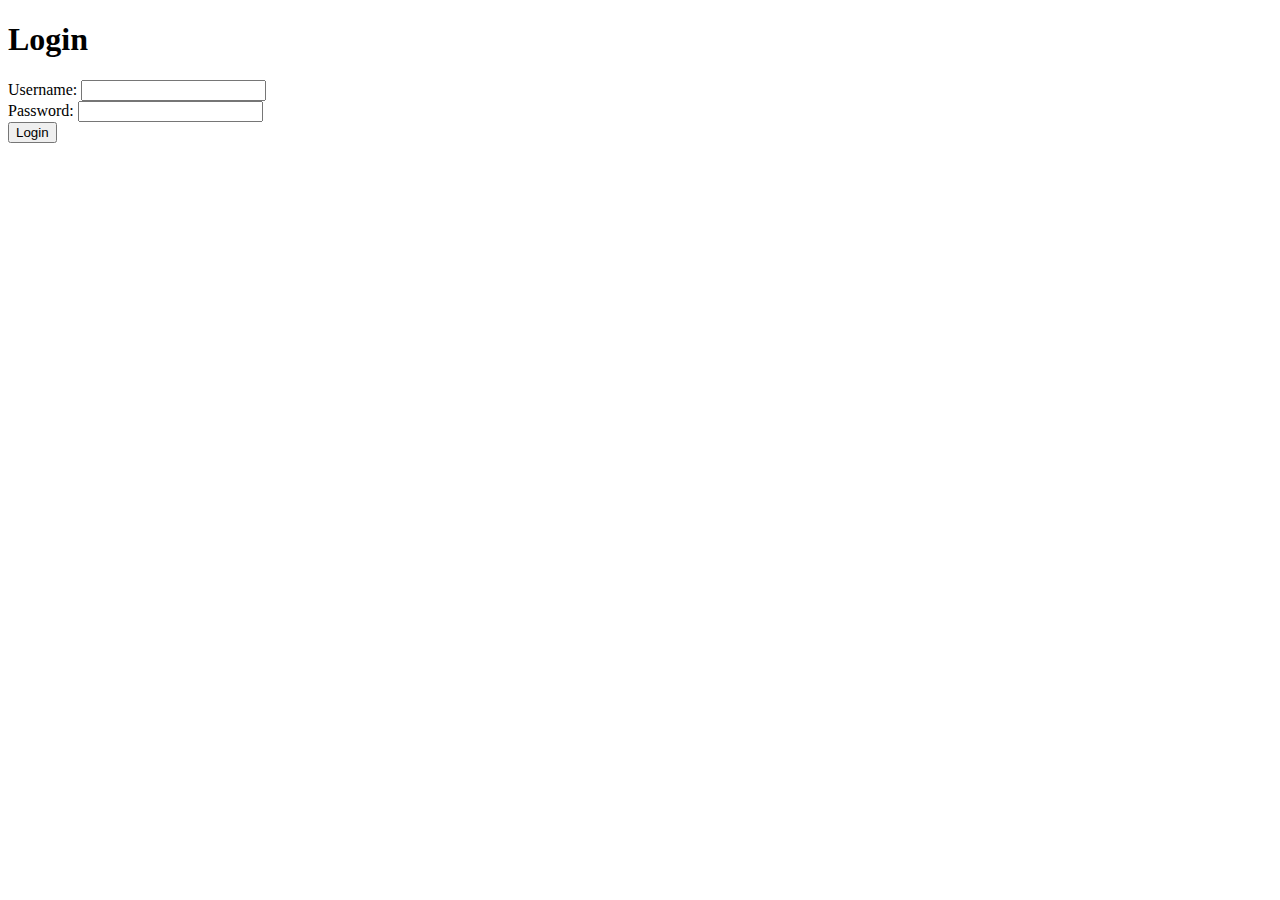
==== Inventory/templates/login.html @ cf5ce869 "login commit" ====
<!DOCTYPE html>
<html lang="en">
<head>
    <meta charset="UTF-8">
    <meta http-equiv="X-UA-Compatible" content="IE=edge">
    <meta name="viewport" content="width=device-width, initial-scale=1.0">
    <title>Login Form</title>
</head>
<body>
    <h1>Login</h1>
    <form action="/login" method="post">
        <label for="username">Username:</label>
        <input type="text" id="username" name="username" required><br>
        <label for="password">Password:</label>
        <input type="password" id="password" name="password" required><br>
        <button type="submit">Login</button>
    </form>
</body>
</html>
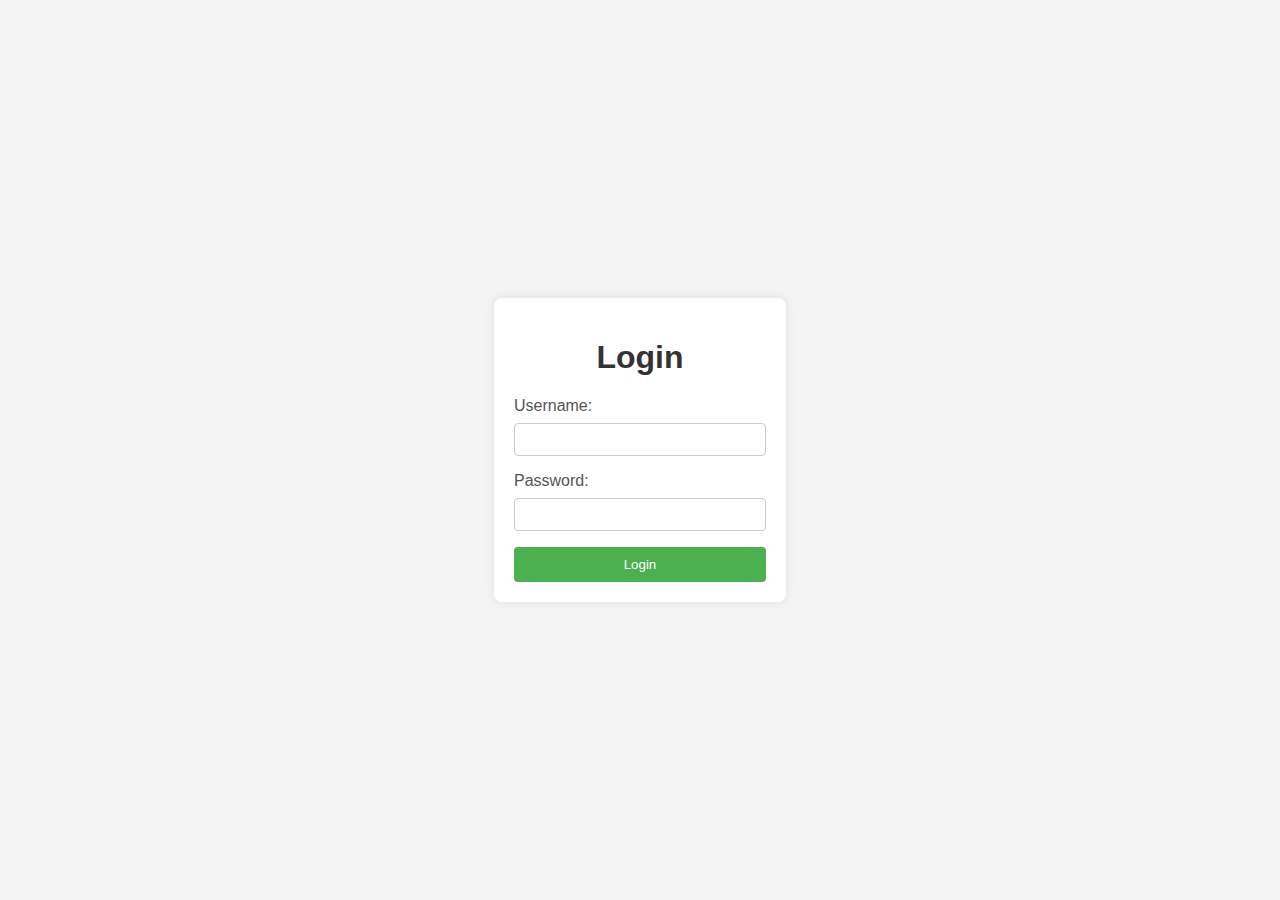
==== commit 91a03ee9: "html commit" ====
--- a/Inventory/templates/login.html
+++ b/Inventory/templates/login.html
@@ -5,14 +5,67 @@
     <meta http-equiv="X-UA-Compatible" content="IE=edge">
     <meta name="viewport" content="width=device-width, initial-scale=1.0">
     <title>Login Form</title>
+    <style>
+        body {
+            font-family: 'Arial', sans-serif;
+            background-color: #f4f4f4;
+            margin: 0;
+            padding: 0;
+            display: flex;
+            justify-content: center;
+            align-items: center;
+            height: 100vh;
+        }
+
+        form {
+            background-color: #ffffff;
+            padding: 20px;
+            border-radius: 8px;
+            box-shadow: 0 0 10px rgba(0, 0, 0, 0.1);
+        }
+
+        h1 {
+            text-align: center;
+            color: #333333;
+        }
+
+        label {
+            display: block;
+            margin-bottom: 8px;
+            color: #555555;
+        }
+
+        input {
+            width: 100%;
+            padding: 8px;
+            margin-bottom: 16px;
+            box-sizing: border-box;
+            border: 1px solid #cccccc;
+            border-radius: 4px;
+        }
+
+        button {
+            width: 100%;
+            padding: 10px;
+            background-color: #4caf50;
+            color: #ffffff;
+            border: none;
+            border-radius: 4px;
+            cursor: pointer;
+        }
+
+        button:hover {
+            background-color: #45a049;
+        }
+    </style>
 </head>
 <body>
-    <h1>Login</h1>
     <form action="/login" method="post">
+        <h1>Login</h1>
         <label for="username">Username:</label>
-        <input type="text" id="username" name="username" required><br>
+        <input type="text" id="username" name="username" required>
         <label for="password">Password:</label>
-        <input type="password" id="password" name="password" required><br>
+        <input type="password" id="password" name="password" required>
         <button type="submit">Login</button>
     </form>
 </body>
